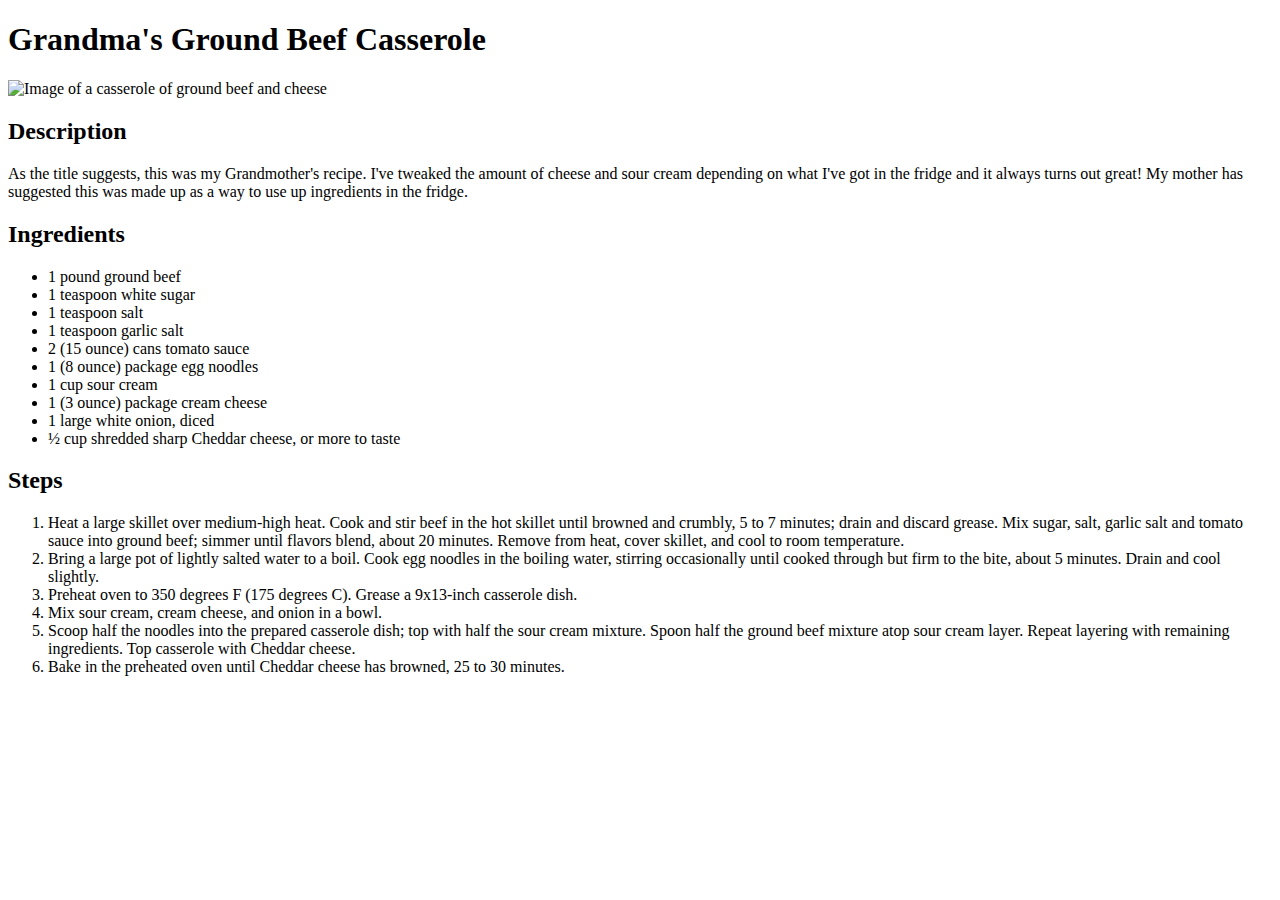
==== recipes/ground-beef-casserole.html @ 510c56ad "Modify index.html and add recipes/ground-beef-casserole.html" ====
<!DOCTYPE html>
<html lang="en">
<head>
    <meta charset="UTF-8">
    <meta http-equiv="X-UA-Compatible" content="IE=edge">
    <meta name="viewport" content="width=device-width, initial-scale=1.0">
    <title>Grandma's Ground Beef Casserole</title>
</head>
<body>
    <h1>Grandma's Ground Beef Casserole</h1>
    <img src="https://imagesvc.meredithcorp.io/v3/mm/image?url=https%3A%2F%2Fstatic.onecms.io%2Fwp-content%2Fuploads%2Fsites%2F43%2F2021%2F08%2F11%2F231808_GrandmasGroundBeefCasserole_MFS-WD-2x1-1.jpg&w=272&h=272&c=sc&poi=%5B520%2C420%5D&q=85" alt="Image of a casserole of ground beef and cheese">
    
    <h2>Description</h2>
    <p>As the title suggests, this was my Grandmother's recipe. I've tweaked the amount of cheese and sour cream depending on what I've got in the fridge and it always turns out great! My mother has suggested this was made up as a way to use up ingredients in the fridge.</p>
    
    <h2>Ingredients</h2>
    <ul>
        <li>1 pound ground beef</li>
        <li>1 teaspoon white sugar</li>
        <li>1 teaspoon salt</li>
        <li>1 teaspoon garlic salt</li>
        <li>2 (15 ounce) cans tomato sauce</li>
        <li>1 (8 ounce) package egg noodles</li>
        <li>1 cup sour cream</li>
        <li>1 (3 ounce) package cream cheese</li>
        <li>1 large white onion, diced</li>
        <li>½ cup shredded sharp Cheddar cheese, or more to taste</li>
    </ul>

    <h2>Steps</h2>
    <ol>
        <li>Heat a large skillet over medium-high heat. Cook and stir beef in the hot skillet until browned and crumbly, 5 to 7 minutes; drain and discard grease. Mix sugar, salt, garlic salt and tomato sauce into ground beef; simmer until flavors blend, about 20 minutes. Remove from heat, cover skillet, and cool to room temperature.</li>
        <li>Bring a large pot of lightly salted water to a boil. Cook egg noodles in the boiling water, stirring occasionally until cooked through but firm to the bite, about 5 minutes. Drain and cool slightly.</li>
        <li>Preheat oven to 350 degrees F (175 degrees C). Grease a 9x13-inch casserole dish.</li>
        <li>Mix sour cream, cream cheese, and onion in a bowl.</li>
        <li>Scoop half the noodles into the prepared casserole dish; top with half the sour cream mixture. Spoon half the ground beef mixture atop sour cream layer. Repeat layering with remaining ingredients. Top casserole with Cheddar cheese.</li>
        <li>Bake in the preheated oven until Cheddar cheese has browned, 25 to 30 minutes.</li>
    </ol>

</body>
</html>
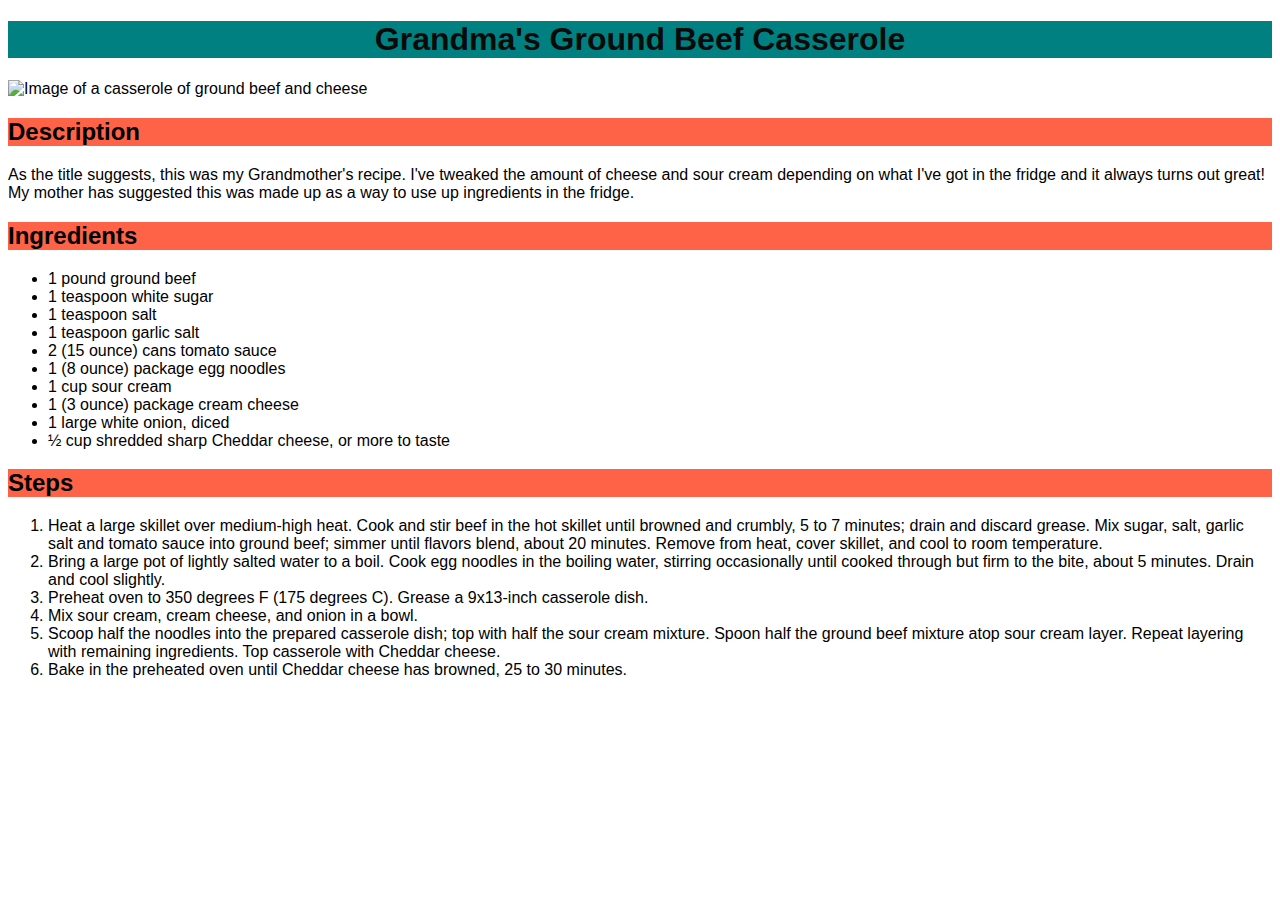
==== commit a7732359: "Modified ground-beef-casserole.html and style.css" ====
--- a/recipes/ground-beef-casserole.html
+++ b/recipes/ground-beef-casserole.html
@@ -5,15 +5,16 @@
     <meta http-equiv="X-UA-Compatible" content="IE=edge">
     <meta name="viewport" content="width=device-width, initial-scale=1.0">
     <title>Grandma's Ground Beef Casserole</title>
+    <link rel="stylesheet" href="../style.css">
 </head>
 <body>
-    <h1>Grandma's Ground Beef Casserole</h1>
+    <h1 id="main">Grandma's Ground Beef Casserole</h1>
     <img src="https://imagesvc.meredithcorp.io/v3/mm/image?url=https%3A%2F%2Fstatic.onecms.io%2Fwp-content%2Fuploads%2Fsites%2F43%2F2021%2F08%2F11%2F231808_GrandmasGroundBeefCasserole_MFS-WD-2x1-1.jpg&w=272&h=272&c=sc&poi=%5B520%2C420%5D&q=85" alt="Image of a casserole of ground beef and cheese">
     
-    <h2>Description</h2>
+    <h2 class="sub">Description</h2>
     <p>As the title suggests, this was my Grandmother's recipe. I've tweaked the amount of cheese and sour cream depending on what I've got in the fridge and it always turns out great! My mother has suggested this was made up as a way to use up ingredients in the fridge.</p>
     
-    <h2>Ingredients</h2>
+    <h2 class="sub">Ingredients</h2>
     <ul>
         <li>1 pound ground beef</li>
         <li>1 teaspoon white sugar</li>
@@ -27,7 +28,7 @@
         <li>½ cup shredded sharp Cheddar cheese, or more to taste</li>
     </ul>
 
-    <h2>Steps</h2>
+    <h2 class="sub">Steps</h2>
     <ol>
         <li>Heat a large skillet over medium-high heat. Cook and stir beef in the hot skillet until browned and crumbly, 5 to 7 minutes; drain and discard grease. Mix sugar, salt, garlic salt and tomato sauce into ground beef; simmer until flavors blend, about 20 minutes. Remove from heat, cover skillet, and cool to room temperature.</li>
         <li>Bring a large pot of lightly salted water to a boil. Cook egg noodles in the boiling water, stirring occasionally until cooked through but firm to the bite, about 5 minutes. Drain and cool slightly.</li>
--- a/style.css
+++ b/style.css
@@ -0,0 +1,19 @@
+* {
+    font-family: sans-serif;
+}
+
+#main {
+    background-color: teal;
+    color: rgb(10, 10, 10);
+    text-align: center;
+}
+
+.links {
+    color: white;
+    font-size: 26px;
+    text-align: left;
+}
+
+.sub {
+    background-color: tomato;
+}